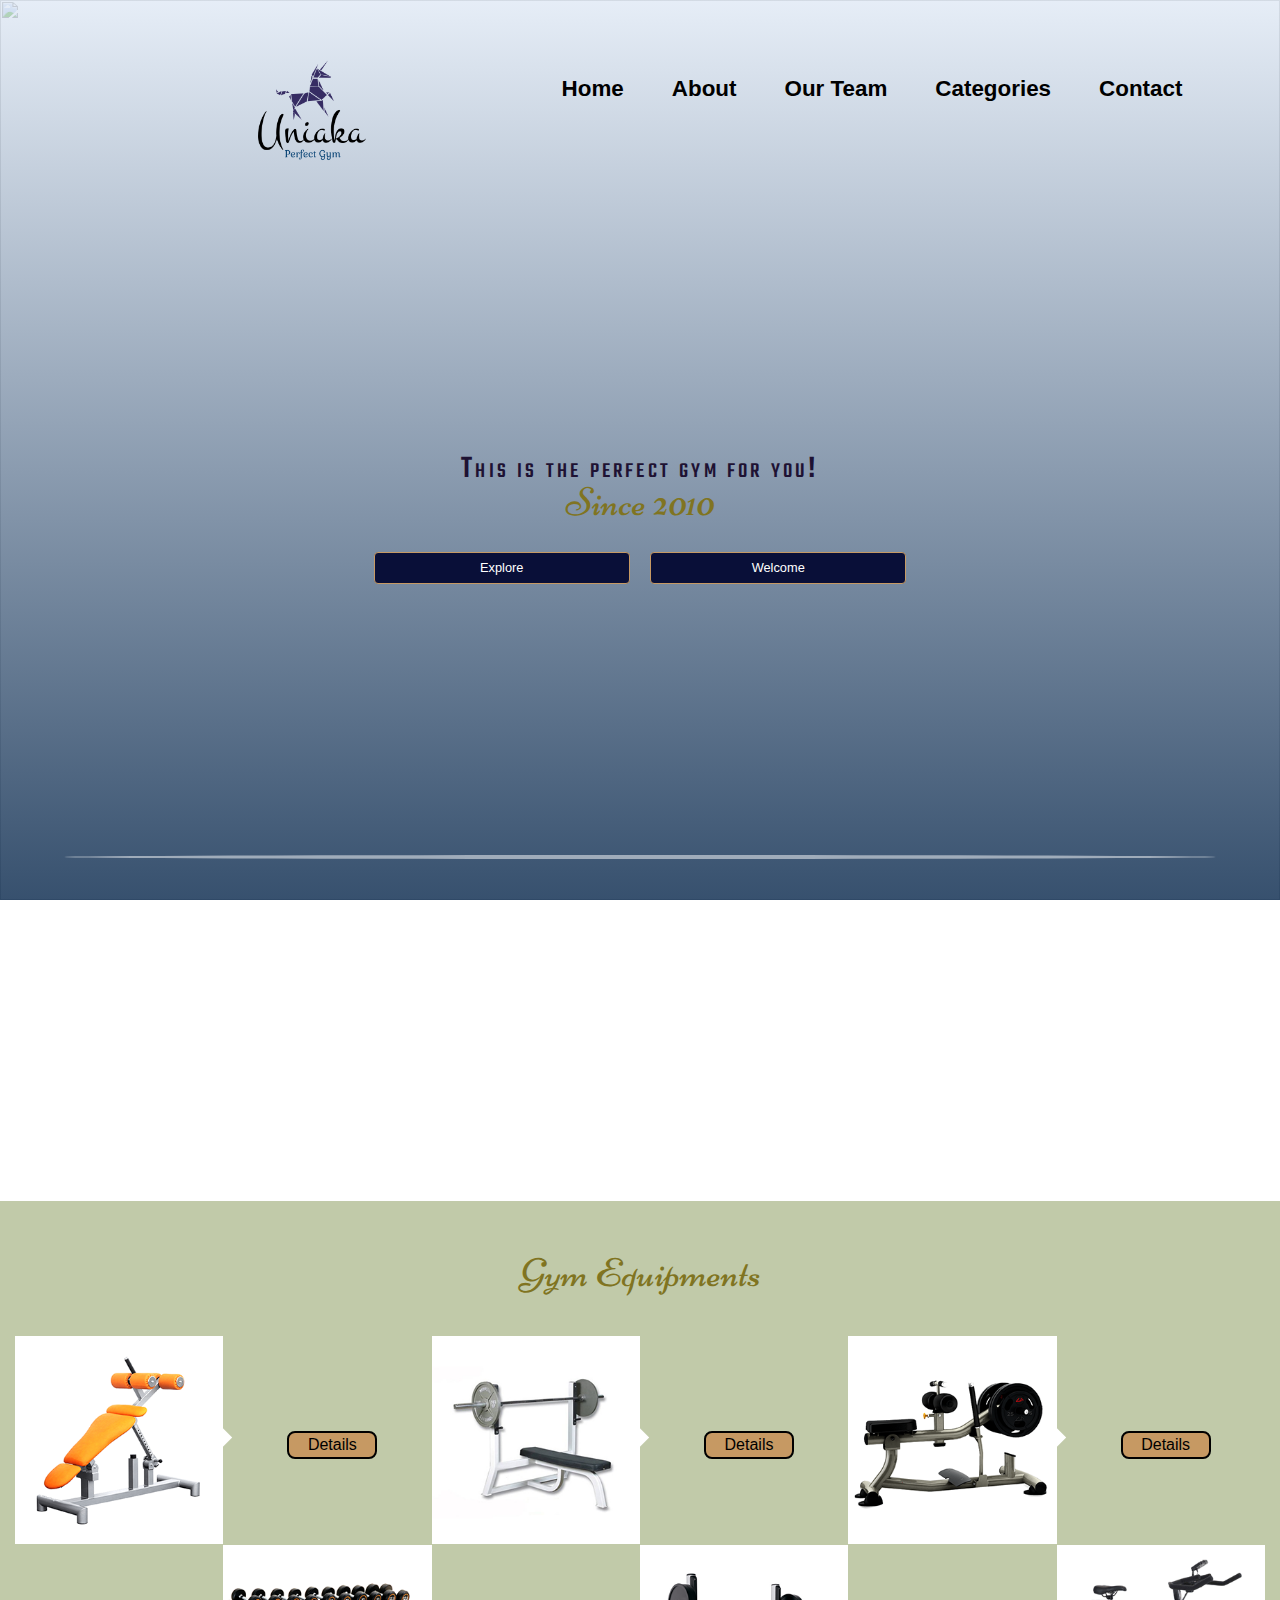
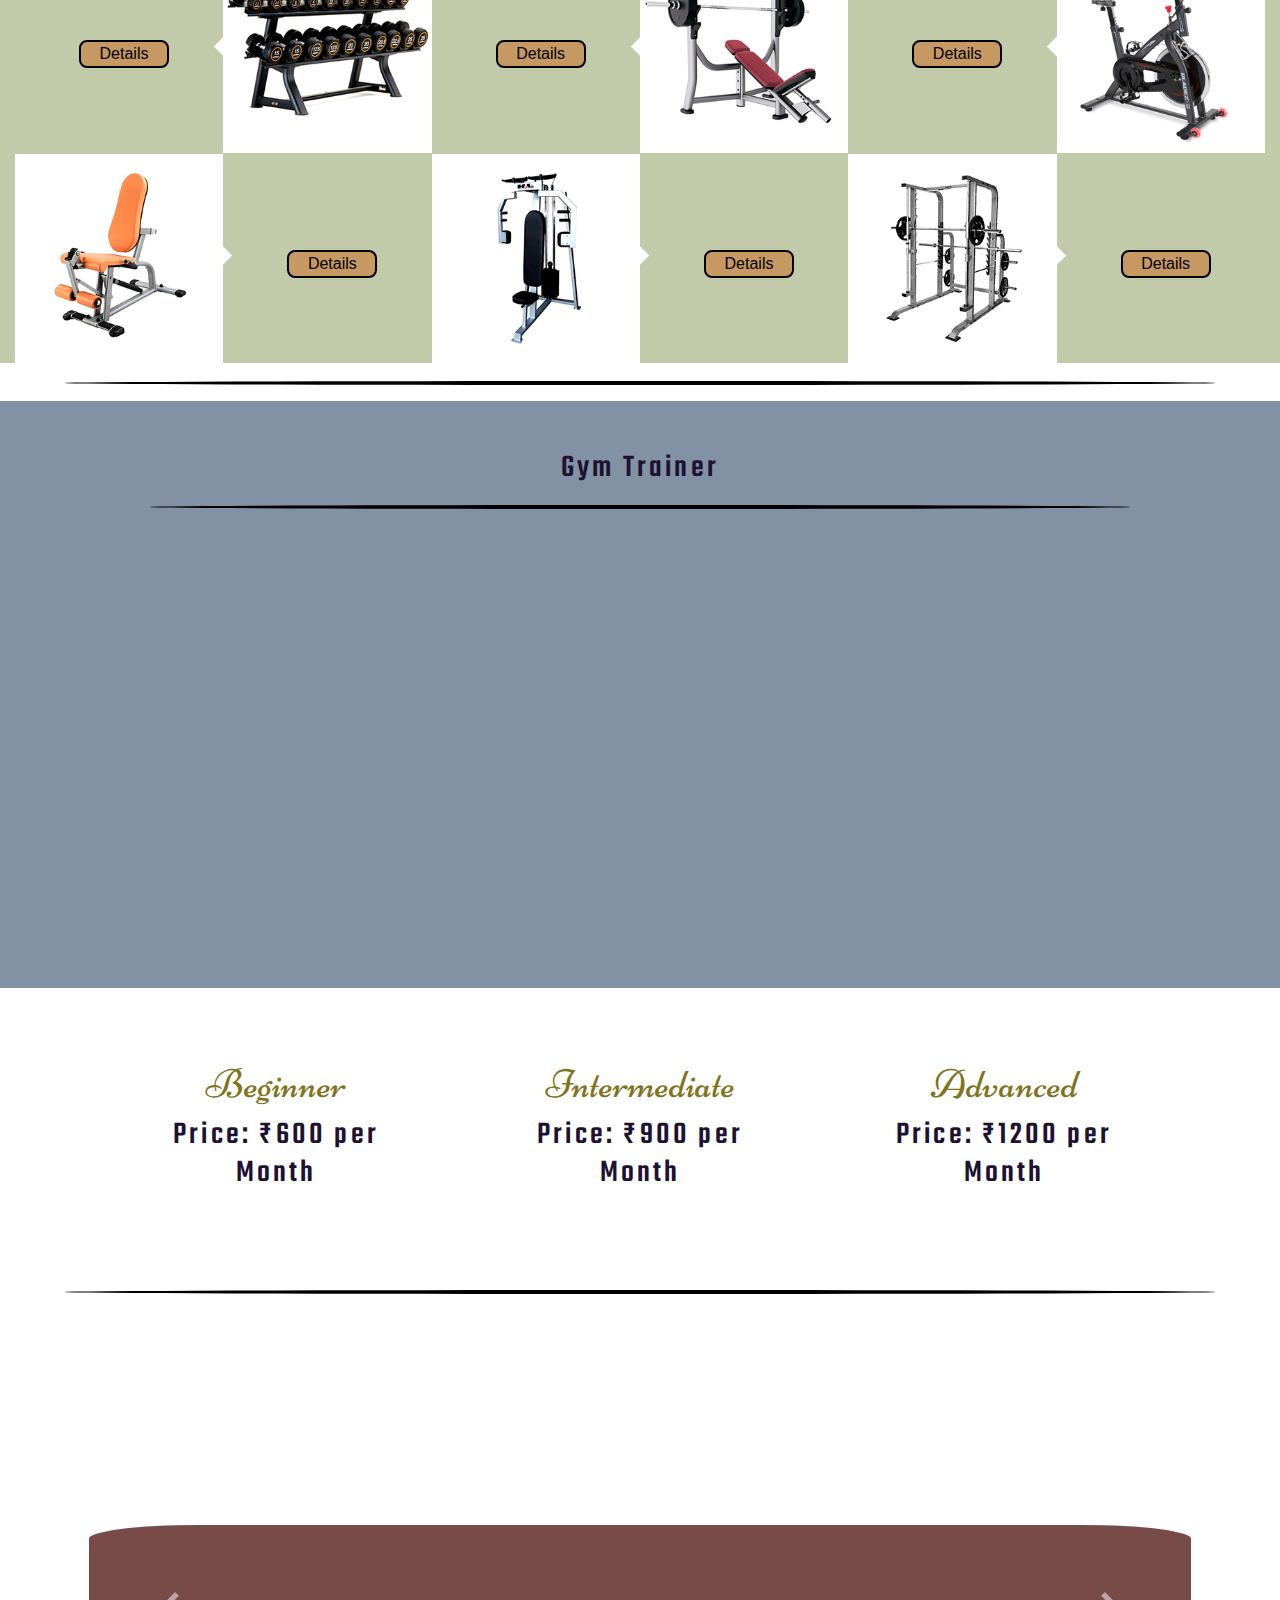
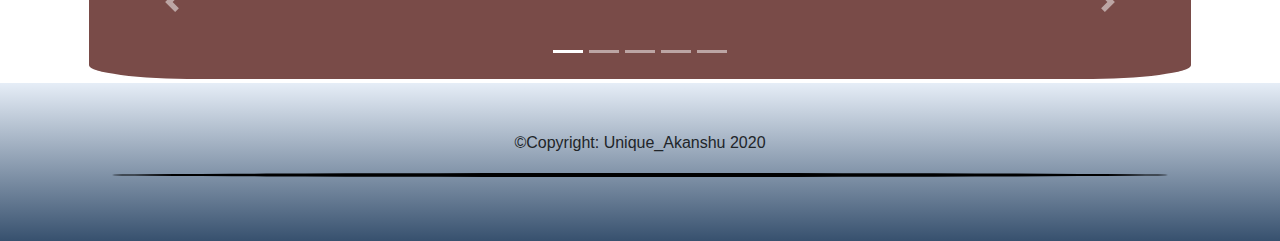
==== index.html @ 26b59886 "gym page commit" ====
<!DOCTYPE html>
<html>
<head>
	<meta charset="utf-8">
	<meta name="viewport" content="width=device-width, user-scalable=no, initial-scale=1.0, maximum-scale=1.0, minimum-scale=1.0">
    <meta http-equiv="X-UA-Compatible" content="ie=edge">
	<title>Uniaka|Best Gym</title>
	<link rel="stylesheet" href="https://stackpath.bootstrapcdn.com/bootstrap/4.3.1/css/bootstrap.min.css" integrity="sha384-ggOyR0iXCbMQv3Xipma34MD+dH/1fQ784/j6cY/iJTQUOhcWr7x9JvoRxT2MZw1T" crossorigin="anonymous">
    <link href="https://unpkg.com/aos@2.3.1/dist/aos.css" rel="stylesheet">
    <link rel="stylesheet" href="https://kit-free.fontawesome.com/releases/latest/css/free.min.css" crossorigin="anonymous">
    <link rel="stylesheet" type="text/css" href="stylesheet/style.css">
</head>
<body>
	<header>
		<img class="  " src="images/hero.jpg">
		<div class="container-fluid  p-0">
			<div class="hamburger-menu ">
				<i class="fa fa-bars toggle"></i>
				<i class="fa fa-times toggle"></i>
			</div>
			<nav class="navbar d-flex align-item-center justify-content-center">
				<a class="navbar-brand " href=""><img class="img-fluid" src="images/gym-brand.png" alt="gym logo"></a>
			    <ul class=" navbar-nav navbar-expand-xl">
					    <li class=" nav-list "><a class="nav-link" href="index.html">Home</a></li>
					    <li class="nav-list "><a class="nav-link" href="#about">About</a></li>
					    <li class="nav-list"><a class="nav-link" href="#team">Our Team</a></li>
					    <li class="nav-list"><a class="nav-link" href="#categories">Categories</a></li>
					    <li class="nav-list"><a class="nav-link" href="#contact">Contact</a></li>
				</ul>
				
			</nav>
			<div class="hero body">
			    <div class="hero-text">
				    <h4>This is the perfect gym for you!</h4>
				    <h1>Since 2010</h1>
				    <button class="btn px-5 mr-2">Explore</button>
				    <button class="btn px-5 ml-2 ">Welcome</button>
				</div>
			</div>
		</div>
        <hr>
	</header>
	<main class="body">
		<section class="about" id="contact">
			<div class="container">
				<div class="row text-center">
					<div class="col-sm-12 col-md-4 col-lg-4 col-xl-4 p-5">
						<div class="Gym-info mt-4">
						    <i class="far fa-clock" data-aos="fade-left"></i>
						    <h4 class="mt-2 p-3" data-aos="fade-right">Hours Of Operation</h4>
						    <p data-aos="fade-right">Mon-Thur: 6am to 9pm & 6pm to 10pm</p>
						    <p data-aos="fade-right">Sat-Sun: 6am to 10pm & 5pm tp 10pm</p>
						</div>    
					</div>
					<div class="col-sm-12 col-md-4 col-lg-4 col-xl-4 p-5">
						<div class="Gym-info mt-4">
						    <i class="fas fa-map-marked-alt" data-aos="fade-top"></i>
						    <h4 class="mt-2 p-3" data-aos="fade-bottom">Location</h4>
						    <address data-aos="fade-bottom">
								Unique Bakery, Rambagan, Raniganj<br> Dist-Burdwan, W.B, India, 722143 
							</address>
					    </div>
                    </div>
					<div class="col-sm-12 col-md-4 col-lg-4 col-xl-4 p-5">
						<div class="Gym-info mt-4">
						    <i class="fas fa-mobile-alt" data-aos="fade-right"></i>
						    <h4 class="mt-2 p-3" data-aos="fade-left">Contact</h4>
						    <p data-aos="fade-left">Phone No: 7699662622</p>
							<p data-aos="fade-left">E.Mail: akanshukumarsingh@ gmail.com</p>
						</div>
					</div>
				</div>
				
			</div>
		</section>
		<section class="items" id="about">
			<div class="container-fluid ">
				<div class="section-heading text-center pt-5 ">
					<h1>Gym Equipments</h1>
				</div>
				<!--row 1-->
				<div class="row no-gutters">
					<!--column 1-->
					<div class="col-12 col-sm-6 col-xl-2 order-xl-1 order-sm-1">
						<img class="img-fluid" src="images/ABDOMINAL-BENCH.png" alt="ABDOMINAL-BENCH">
					</div>
					<div class="item-desc text-center justify-content-center col-12 col-sm-6 col-xl-2 order-xl-2 order-sm-2">
						<div class="point-left"></div>
						<h1 data-aos="fade-right">AbdominalL Bench</h1>
						<p>Designed with your abs in mind. It’s similar to the hyper extension machine, but for your abs. Important to practice and adhere to proper form when performing this exercise. Especially if you decide to hold onto weights as you’re lifting yourself up.</p>
						<a class="button" href="details.html">Details</a>
					</div>
					<!--column 2-->
					<div class="col-12 col-sm-6 col-xl-2 order-xl-3 order-sm-4">
						<img class="img-fluid" src="images/BENCH-PRESS.png" alt="BENCH-PRESS">
					</div>
					<div class="item-desc text-center justify-content-center col-12 col-sm-6 col-xl-2 order-xl-4 order-sm-3">
						<div class="point-left"></div>
						<h1 data-aos="fade-left">Bench Press</h1>
						<p>Designed with your abs in mind. It’s similar to the hyper extension machine, but for your abs. Important to practice and adhere to proper form when performing this exercise. Especially if you decide to hold onto weights as you’re lifting yourself up.</p>
						<a class="button" href="details.html">Details</a>
					</div>
					<!--column 3-->
					<div class="col-12 col-sm-6 col-xl-2 order-xl-5 order-sm-5">
						<img class="img-fluid" src="images/CALF-MACHINE.png" alt="CALF-MACHINE">
					</div>
					<div class="item-desc text-center justify-content-center col-12 col-sm-6 col-xl-2 order-xl-6 order-sm-6">
						<div class="point-left"></div>
						<h1 data-aos="fade-top">Calf Machine</h1>
						<p>Designed with your abs in mind. It’s similar to the hyper extension machine, but for your abs. Important to practice and adhere to proper form when performing this exercise. Especially if you decide to hold onto weights as you’re lifting yourself up.</p>
						<a class="button" href="details.html">Details</a>
					</div>
				</div>
				<!--row 2-->
				<div class="row no-gutters">
					<!--column 4-->
					<div class="col-12 col-sm-6 col-xl-2 order-xl-8 order-sm-8">
						<img class="img-fluid" src="images/DUMBBELLS.png" alt="DUMBBELLS">
					</div>
					<div class="item-desc text-center justify-content-center col-12 col-sm-6 col-xl-2 order-xl-7 order-sm-7">
						<div class="point-right"></div>
						<h1 data-aos="fade-left">Dumbells</h1>
						<p>Designed with your abs in mind. It’s similar to the hyper extension machine, but for your abs. Important to practice and adhere to proper form when performing this exercise. Especially if you decide to hold onto weights as you’re lifting yourself up.</p>
						<a class="button" href="details.html">Details</a>
					</div>
					<!--column 5-->
					<div class="col-12 col-sm-6 col-xl-2 order-xl-10 order-sm-9">
						<img class="img-fluid" src="images/INCLINE-BENCH-PRESS.png" alt="INCLINE-BENCH-PRESS">
					</div>
					<div class="item-desc text-center justify-content-center col-12 col-sm-6 col-xl-2 order-xl-9 order-sm-10">
						<div class="point-right"></div>
						<h1 data-aos="fade-right">Incline Bench Press</h1>
						<p>Designed with your abs in mind. It’s similar to the hyper extension machine, but for your abs. Important to practice and adhere to proper form when performing this exercise. Especially if you decide to hold onto weights as you’re lifting yourself up.</p>
						<a class="button" href="details.html">Details</a>
					</div>
					<!--column 6-->
					<div class="col-12 col-sm-6 col-xl-2 order-xl-12 order-sm-12">
						<img class="img-fluid" src="images/indoor-cycling-bike.png" alt="indoor-cycling-bike">
					</div>
					<div class="item-desc text-center justify-content-center col-12 col-sm-6 col-xl-2 order-xl-11 order-sm-11">
						<div class="point-right"></div>
						<h1 data-aos="fade-left">Indoor Cycling Bike</h1>
						<p>Designed with your abs in mind. It’s similar to the hyper extension machine, but for your abs. Important to practice and adhere to proper form when performing this exercise. Especially if you decide to hold onto weights as you’re lifting yourself up.</p>
						<a class="button" href="details.html">Details</a>
					</div>
                </div>
                <!--row 3-->
                <div class="row no-gutters">
					<!--column 7-->
					<div class="col-12 col-sm-6 col-xl-2 order-xl-13 order-sm-13">
						<img class="img-fluid" src="images/LEG-EXTENSION-MACHINE.png" alt="LEG-EXTENSION-MACHINE">
					</div>
					<div class="item-desc text-center justify-content-center col-12 col-sm-6 col-xl-2 order-xl-14 order-sm-14">
						<div class="point-left "></div>
						<h1 data-aos="fade-right">Leg Extension Machine</h1>
						<p>Designed with your abs in mind. It’s similar to the hyper extension machine, but for your abs. Important to practice and adhere to proper form when performing this exercise. Especially if you decide to hold onto weights as you’re lifting yourself up.</p>
						<a class="button" href="details.html">Details</a>
					</div>
					<!--column 8-->
					<div class="col-12 col-sm-6 col-xl-2 order-xl-3 order-sm-4">
						<img class="img-fluid" src="images/PECK-DECK-MACHINE.png" alt="PECK-DECK-MACHINE">
					</div>
					<div class="item-desc text-center justify-content-center col-12 col-sm-6 col-xl-2 order-xl-4 order-sm-3">
						<div class="point-left"></div>
						<h1 data-aos="fade-top">Peck Deck Machine</h1>
						<p>Designed with your abs in mind. It’s similar to the hyper extension machine, but for your abs. Important to practice and adhere to proper form when performing this exercise. Especially if you decide to hold onto weights as you’re lifting yourself up.</p>
						<a class="button" href="details.html">Details</a>
					</div>
					<!--column 9-->
					<div class="col-12 col-sm-6 col-xl-2 order-xl-17 order-sm-5">
						<img class="img-fluid" src="images/SMITH-MACHINE.png" alt="SMITH-MACHINE">
					</div>
					<div class="item-desc text-center justify-content-center col-12 col-sm-6 col-xl-2 order-xl-18 order-sm-6">
						<div class="point-left"></div>
						<h1 data-aos="fade-right">Smith Machine</h1>
						<p>Designed with your abs in mind. It’s similar to the hyper extension machine, but for your abs. Important to practice and adhere to proper form when performing this exercise. Especially if you decide to hold onto weights as you’re lifting yourself up.</p>
						<a class="button" href="details.html">Details</a>
					</div>
				</div>
			</div>
		</section>
		<hr class="hr">
		<section class="team" id="team">
			<div class="container text-center">
				<div class="section-heading">
					<h4 class="pt-5">Gym Trainer</h4>
					<hr class="hr">
				</div>
				<div class="row">
					<div class="col-12 col-md-6" data-aos="fade-right">
						<img class="img-fluid p-5" src="images/trainer-1.jpg" alt="trainer-1">
						<h4 class="pb-0">Kundan Raj</h4>
					</div>
					<div class="col-12 col-md-6" data-aos="fade-left">
						<img class="img-fluid p-5" src="images/trainer-2.jpg" alt="trainer-2">
						<h4 class="pb-4">Mark Twain</h4>
					</div>
				</div>
			</div>
			
		</section>
		<section class="categories" id="categories">
			<div class="container ">
				<div class="row text-center p-4">
					<div class="categories-content col-11 col-sm-4 col-lg-4 p-5">
					    <h1>Beginner</h1>
					    <h4>Price: &#8377;600 per Month</h4>
					</div>
					<div class="categories-content col-11 col-sm-4 col-lg-4 p-5">
					    <h1>Intermediate</h1>
					    <h4>Price: &#8377;900 per Month</h4>
					</div>
					<div class="categories-content col-11 col-sm-4 col-lg-4 p-5">
					    <h1>Advanced</h1>
					    <h4>Price: &#8377;1200 per Month</h4>
					</div>
				</div>
			</div>
		<hr>
			
		</section>
		<section class="categ" >
                <div class="container">
                    <div class="row text-center">
                        <div class="col-12 d-flex justify-content-around">
                            <div>
                                <div class="employees" data-aos="fade-right">
                                	<i class="fas fa-spa"></i>
                                    <h2><span class='numscroller' data-min='1' data-max='150' data-delay='20' data-increment='5'>100</span><span>+</span></h2>
                                    <p class="employee-p">Equipments</p>
                                </div>
                            </div>

                            <div>
                                <div class="customer" data-aos="fade-top">
                                	<i class="	fas fa-users"></i>
                                    <h2><span class='numscroller' data-min='1' data-max='600' data-delay='30' data-increment='10'>600</span><span>+</span></h2>
                                    <p class="customer-p">Customers</p>
                                </div>
                            </div>

                            <div>
                                <div class="design" data-aos="fade-left">
                                	<i class="fas fa-wine-glass-alt"></i>
                                     <h2><span class='numscroller' data-min='1' data-max='200' data-delay='30' data-increment='10'>200</span><span>+</span></h2>
                                    <p class="design-p">Design</p>
                                </div>
                            </div>
                        </div>    
                    </div>
                </div>
		</section>
		<section class="crausel">
			<div class="container align-item-center ">
			
				<div id="demo" class="carousel slide" data-ride="carousel">
                    <ul class="carousel-indicators">
                        <li data-target="#demo" data-slide-to="0" class="active"></li>
                        <li data-target="#demo" data-slide-to="1"></li>
                        <li data-target="#demo" data-slide-to="2"></li>
                        <li data-target="#demo" data-slide-to="3"></li>
                        <li data-target="#demo" data-slide-to="4"></li>
                    </ul>
                <div class="carousel-inner ">
                    <div class="carousel-item active">
                    	<div class="img-content" data-aos="fade-right">
                            <img class="img-fluid" src="images/1.jpg" alt="Los Angeles">
                        </div>
                        <div class="carousel-caption" data-aos="fade-right">
                           <p class="pl-5 pt-4"><span>Akanshu Singh:</span> <br><span>"</span>The gym was awesome in just two months I was able develop my figure and all trainers in this gym are very good.</p>
                        </div>   
                    </div>
                    <div class="carousel-item">
                    	<div class="img-content" data-aos="fade-left">
                            <img class="img-fluid" src="images/ritesh.jpg" alt="Chicago" >
                        </div>
                        <div class="carousel-caption" data-aos="fade-left">
                             <p class="pl-5 pt-4"><span>Ritesh Kumar:</span> <br><span>"</span> The gym was awesome in just two months I was able develop my figure and all trainers in this gym are very good.</p>
                        </div>   
                    </div>
                    <div class="carousel-item">
                    	<div class="img-content" data-aos="fade-top">
                            <img class="img-fluid" src="images/sonu.jpg" alt="New York">
                        </div>
                        <div class="carousel-caption" data-aos="fade-bottom">
                             <p class="pl-5 pt-4"><span>Chandra Prakash:</span> <br><span>"</span>The gym was awesome in just two months I was able develop my figure and all trainers in this gym are very good.</p>
                        </div>   
                    </div>
                    <div class="carousel-item">
                    	<div class="img-content" data-aos="fade-right">
                            <img class="img-fluid" src="images/monu.jpg" alt="New York">
                        </div>
                        <div class="carousel-caption" data-aos="fade-right">
                             <p class="pl-5 pt-4"><span>Suraj Prakash:</span> <br><span>"</span>The gym was awesome in just two months I was able develop my figure and all trainers in this gym are very good.</p>
                        </div>   
                    </div>
                    <div class="carousel-item">
                    	<div class="img-content" data-aos="fade-left">
                            <img class="img-fluid" src="images/duggu.jpg" alt="New York">
                        </div>
                        <div class="carousel-caption" data-aos="fade-left">
                             <p class="pl-5 pt-4"><span>Dibyanshu Singh:</span> <br><span>"</span>The gym was awesome in just two months I was able develop my figure and all trainers in this gym are very good.</p>
                        </div>   
                    </div>
                </div>
                <a class="carousel-control-prev" href="#demo" data-slide="prev">
                    <span class="carousel-control-prev-icon"></span>
                </a>
                <a class="carousel-control-next" href="#demo" data-slide="next">
                    <span class="carousel-control-next-icon"></span>
                </a>
                </div>
             
			</div>
			
		</section>
		<footer class="text-center p-5">
			<p>&copy;Copyright: Unique_Akanshu 2020</p>
			<hr class="hr">
		</footer>
	</main>
<script type="text/javascript" src="lib/jquery-1.10.2.min.js"></script>
<script type="text/javascript" src="numscroller-1.0.js"></script>
<script src="https://kit-pro.fontawesome.com/releases/latest/js/pro.min.js" crossorigin="anonymous"></script>
<script src="https://code.jquery.com/jquery-3.3.1.slim.min.js" integrity="sha384-q8i/X+965DzO0rT7abK41JStQIAqVgRVzpbzo5smXKp4YfRvH+8abtTE1Pi6jizo" crossorigin="anonymous"></script>
<script src="https://ajax.googleapis.com/ajax/libs/jquery/3.5.1/jquery.min.js"></script>
<script src="https://cdnjs.cloudflare.com/ajax/libs/popper.js/1.16.0/umd/popper.min.js"></script>
<script src="https://stackpath.bootstrapcdn.com/bootstrap/4.3.1/js/bootstrap.min.js" integrity="sha384-JjSmVgyd0p3pXB1rRibZUAYoIIy6OrQ6VrjIEaFf/nJGzIxFDsf4x0xIM+B07jRM" crossorigin="anonymous"></script>
<script src="https://unpkg.com/aos@2.3.1/dist/aos.js"></script>
<script src="javascript/script.js" type="text/javascript"></script>
</body>
</html>
---- stylesheet/style.css ----
@import url('https://fonts.googleapis.com/css?family=Niconne&display=swap');
@import url('https://fonts.googleapis.com/css?family=Teko:300,400&display=swap');
a{
	color: #fff;
}
.bofy{
	opacity: 1;
	transition: opacity 100ms;
}
.body.open{
	opacity: 0.4;
}
/*header*/
header{
	width: 100%;
	height: 100vh;
	background: linear-gradient(rgba(205, 220, 239, 0.5),rgba(5, 37, 74, 0.8));
	background-repeat: no-repeat;
	background-position: center;
	background-size: cover;
	position: relative;
}

header> .container{
	height: 100%;
	padding: 0;
	position: relative;
}

.hamburger-menu{
	position: fixed;
	width: 100%;
	max-width: 100px;
	color: #fff;
	z-index: 999;
	height: 100px;
	right: 0px;
	display: flex;
	top: 10px;
    color: rgba(16,29,44,.95);
    

}

.hamburger-menu i{
	font-size: 35px;
	margin: auto;
}

.hamburger-menu .fa-times{
    display: none;
}

.hamburger-menu .fa-times.open{
	display: block;
	color: #fff;
}

.hamburger-menu .fa-bars.open{
    display: none;
}

.navbar{
	display: flex;
	
	height: 20vh;
}
.navbar .navbar-brand{
	width: 100%;
	max-width: 120px;
	height: 90px;
	position: relative;
	top: 0px;
	z-index: 990;
	font-weight: bolder;
}
.navbar-nav{
    position: fixed;
    top: 0;
    height: 100vh;
    display: flex;
    text-align: center;
    justify-content: center;
    width: 70%;
    font-size: 1.5rem;
    z-index: 900;
    background-color: #000000;
    right: 0;
    opacity: 0;
    transform: scale(0);
    transition: opacity 750ms;
}
.navbar-nav.open{
	opacity: 1;
	transform: scale(1);

}

.hero{
	height: 50vh;

}

.hero-text{
	text-align: center;
	height: 30vh;
}

h4{
	color: #1e1233;
	font-family:"Teko", sans-serif;
	font-size: 2em;
	letter-spacing: 0.1em;
}
h1{
	color: #807421;
	font-family:"Niconne" ,cursive;
	font-size: 2.5em;
}

header> img{
	position: absolute;
	height: 100vh;
	width: 100%;
	z-index: -999;
	opacity: 0.6;
}
.hero .hero-text{
	z-index: 999;
	text-align: center;
	font-weight: bolder;
	font-variant: small-caps;
}
.hero h4{
	transform: translateY(30vh);
}
.hero h1{
	transform: translateY(28vh);
	font-variant: normal;
}

.btn{
	width: 20vw;
	padding: 5px 0 !important;
	border: 1px solid #c69963;
	position: relative;
	overflow: hidden;
	background-color: #090f38;
	color: #fff;
	transform: translateY(30vh);
	font-size: 0.8rem;


}
.btn::before{
	content: "";
	position: absolute;
	top: 0;
	left: -100%;
	width: 100%;
	height: 100%;
	background: linear-gradient(120deg, transparent, rgba(255,255,255,.3), transparent);
	transition: all 650ms;
	color: #fff !important;
}
.btn:hover::before{
	left: 100%;
}
.btn:hover::after{
	left: -100%;
	color: #fff;
}

hr{
	margin-top: 25vh;
	border-top: 4px solid rgba(255,255,255,0.5);
	margin-left: 4rem;
	margin-right: 4rem;
	border-radius: 50%;
}
@media (min-width: 768px){
	.navbar .navbar-brand{
		max-width: 150px;
	}

}

@media (min-width: 1025px){
	.navbar .navbar-brand{
		max-width: 120px;
	}
	.hamburger-menu{
		display: none;
	}
	.navbar .navbar-brand{
		left: -20rem;
	}
	.navbar-nav{
		opacity: 1;
		transform: scale(1);
		background-color: transparent;
		height: 20vh;
		position: absolute;
		justify-content: center;
		top: 4.5rem;

	}

	
	.nav-list{
		padding-left: 3rem;
		transform: translateX(1rem);
		font-size: 1.4rem;
		color: #c69963;
		font-weight: bold;
	}
	a{
		color: #000000;
		transition: all 650ms;
	}
	a:hover{
		color: #fff !important;
	}
	.nav-link{
		position: relative;
		padding: 0;
	}
	.nav-link::before{
		content: "";
		position: absolute;
		left: 0;
		bottom: -3px;
		background-color: #c69963;
		width: 100%;
		height: 2px;
		transform: scaleX(0);
		transform-origin: center;
		transition: transform 650ms;
	}
	.nav-link:hover::before{
		transform: scaleX(1);

	}
}	
/*about*/
.about p:last-child{
    margin-top: -1rem;
}
.about i{
	font-size: 4rem;
}

/*gym equipment*/
.items{
	background-color: rgba(131, 150, 84, 0.5);
	
}
.items .img-fluid{
	width: 100%;
	padding: 1.5rem;
}
@media (min-width: 1025px){
	.items .img-fluid{
	width: 100%;
	padding-top: 1px;
	padding-bottom: 0;
	padding-right: 0;
	padding-left: 0px;
    }
}
.items p{
	font-family: "courier";
	letter-spacing: 1px;
	font-size: 1.2rem;
	font-weight: 600;
	color: #000000;
}

.items a{
	border: solid 2px #000000;
	padding-left: 20px;
    padding-right: 20px;
    padding-top: 3px;
    padding-bottom: 3px;
    background-color: #c69963;
    border-radius: 8px;
    opacity: 1;
    transition: all 760ms;
    display: none;

}
.items a:hover{
	opacity: 0.8;
	text-decoration: none;
	color: rgba(5, 37, 74, 0.8);
}
@media (min-width: 1025px){
	.items a{
	    border: solid 2px #000000;
	    padding-left: 8px;
        padding-right: 8px;
        padding-top: 0px;
        padding-bottom: 0px;
        background-color: #c69963;
        border-radius: 8px;
        opacity: 1;
        transition: all 760ms;
        display: block;
        width: 90px;
        text-align: center;
        margin-left: 4rem; 
        margin-top: -1.8rem;
    }
    .items a:hover{
	    opacity: 0.8;
	    text-decoration: none;
	    color: rgba(5, 37, 74, 0.8);
    }
    .items h1{
    	padding-bottom: 30px;
    }
    .items p{
	display: none;

    }
    .item-desc h1{
    	padding-top: 60px;
    	font-size: 1.4rem;
    	font-weight: bolder;
    }
}

.point-left, .point-right{
	position: relative;
	background-color: #fff;
	
}

.point-left::before, .point-right::before{
	position: absolute;
	z-index: 1;
	content: "";
	width: 25px;
	height: 25px;
	background-color: inherit;
	top: 0;
	left: 50%;
	transform: translateX(-50%) rotate(45deg);
	top: -40px;
}
.team{
	background-color: rgba(5, 37, 74, 0.5)
}
.hr{
	margin-top: 2vh;
	border-top: 4px solid rgba(0,0,0,1);
}
@media (min-width: 568px){
	.point-left::before{
        display: none;
         
	}
	.point-right::before{
         display: none;
	}
}
@media (min-width: 1025px){
	.point-left::before{
		display: block;
		transform: translateX(-500%) rotate(45deg);
		top: 90px;
		
	}
	.point-right::before{
		display: block;
		transform: translateX(400%) rotate(45deg);
		top: 90px;
		
	}
}
.counter
{
    background-color: #eaecf0;
    text-align: center;
}
.employees,.customer,.design,.order
{
    margin-top: 70px;
    margin-bottom: 70px;
}

/*categories*/
.categories hr{
	margin-top: 2vh;
	border-top: 4px solid rgba(0,0,0,1);
}

/*counter*/
.categ i{
	font-size: 3rem;
}
.categ h2{
	color: #d44727;
}
.categories p{
	font-size: 20px;
}

/*carousel*/
.crausel .container{
	content: "";
	height: 18%;
	border: solid 2px #fff;
	border-radius: 10%;
	font-weight: 1000;

}
.carousel{
	border: solid 2px #fff;
	border-radius: 10%;
	overflow: hidden;
	background-color:  rgba(121, 75, 72,1);
}
.crausel .carousel-inner{
	content: "";
	height: 100%;
	width: 100%;
}

.carousel-inner .img-content{
	content: "";
	height: 100%;
	width: 20%;
	padding-left: 4px;
	padding-top: 4px;
}

.carousel-inner .carousel-caption{
	content: "";
	height: 100%;
	width: 70%;
}
.img-content img{
	height: 150px;
	width: 160px;
}

.carousel p{
	color: #c69963;
	font-size: 0.8rem;
	font-family: cursive;
}
.carousel-caption span{
	font-size: 1rem;
	font-weight: bold;
	text-align: left;
	color: #000000 !important;
	font-family: "Niconne", cursive;
	letter-spacing: 2px;
}
footer{
	background: linear-gradient(rgba(205, 220, 239, 0.5),rgba(5, 37, 74, 0.8));
}
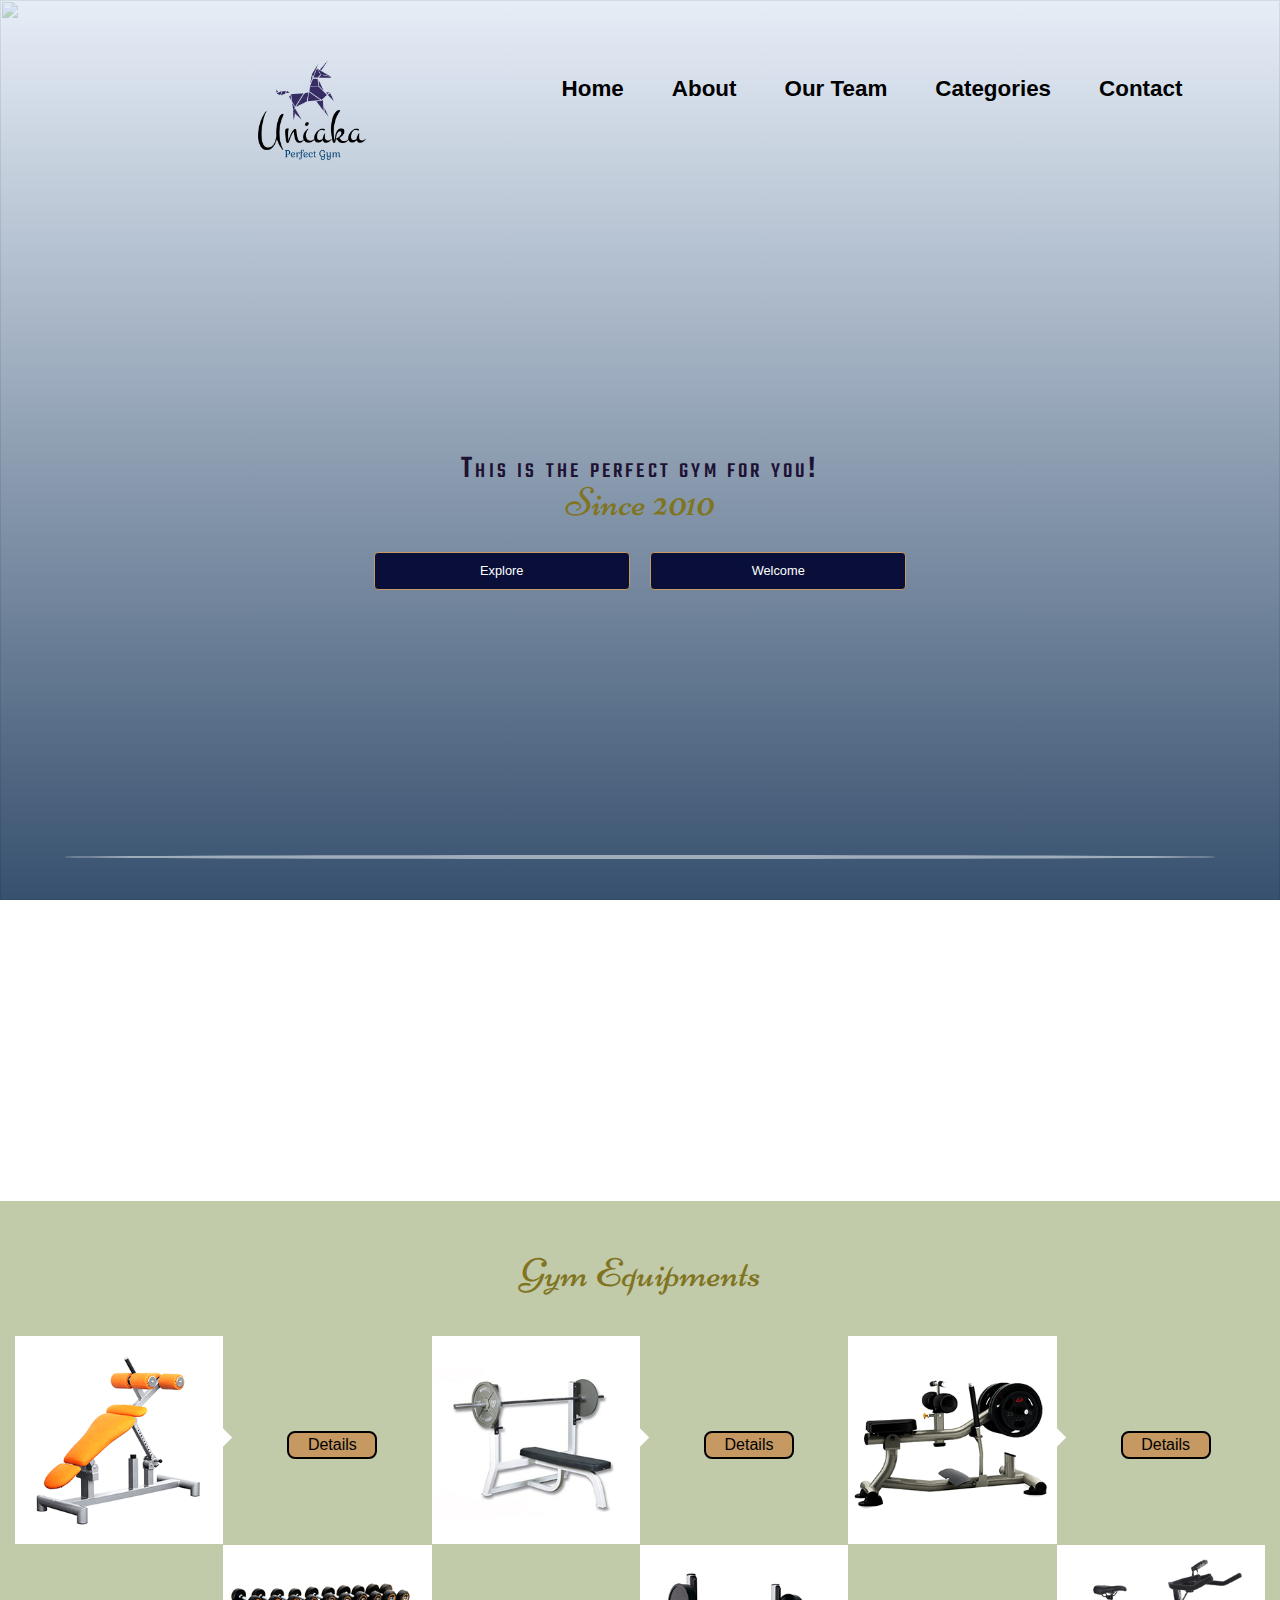
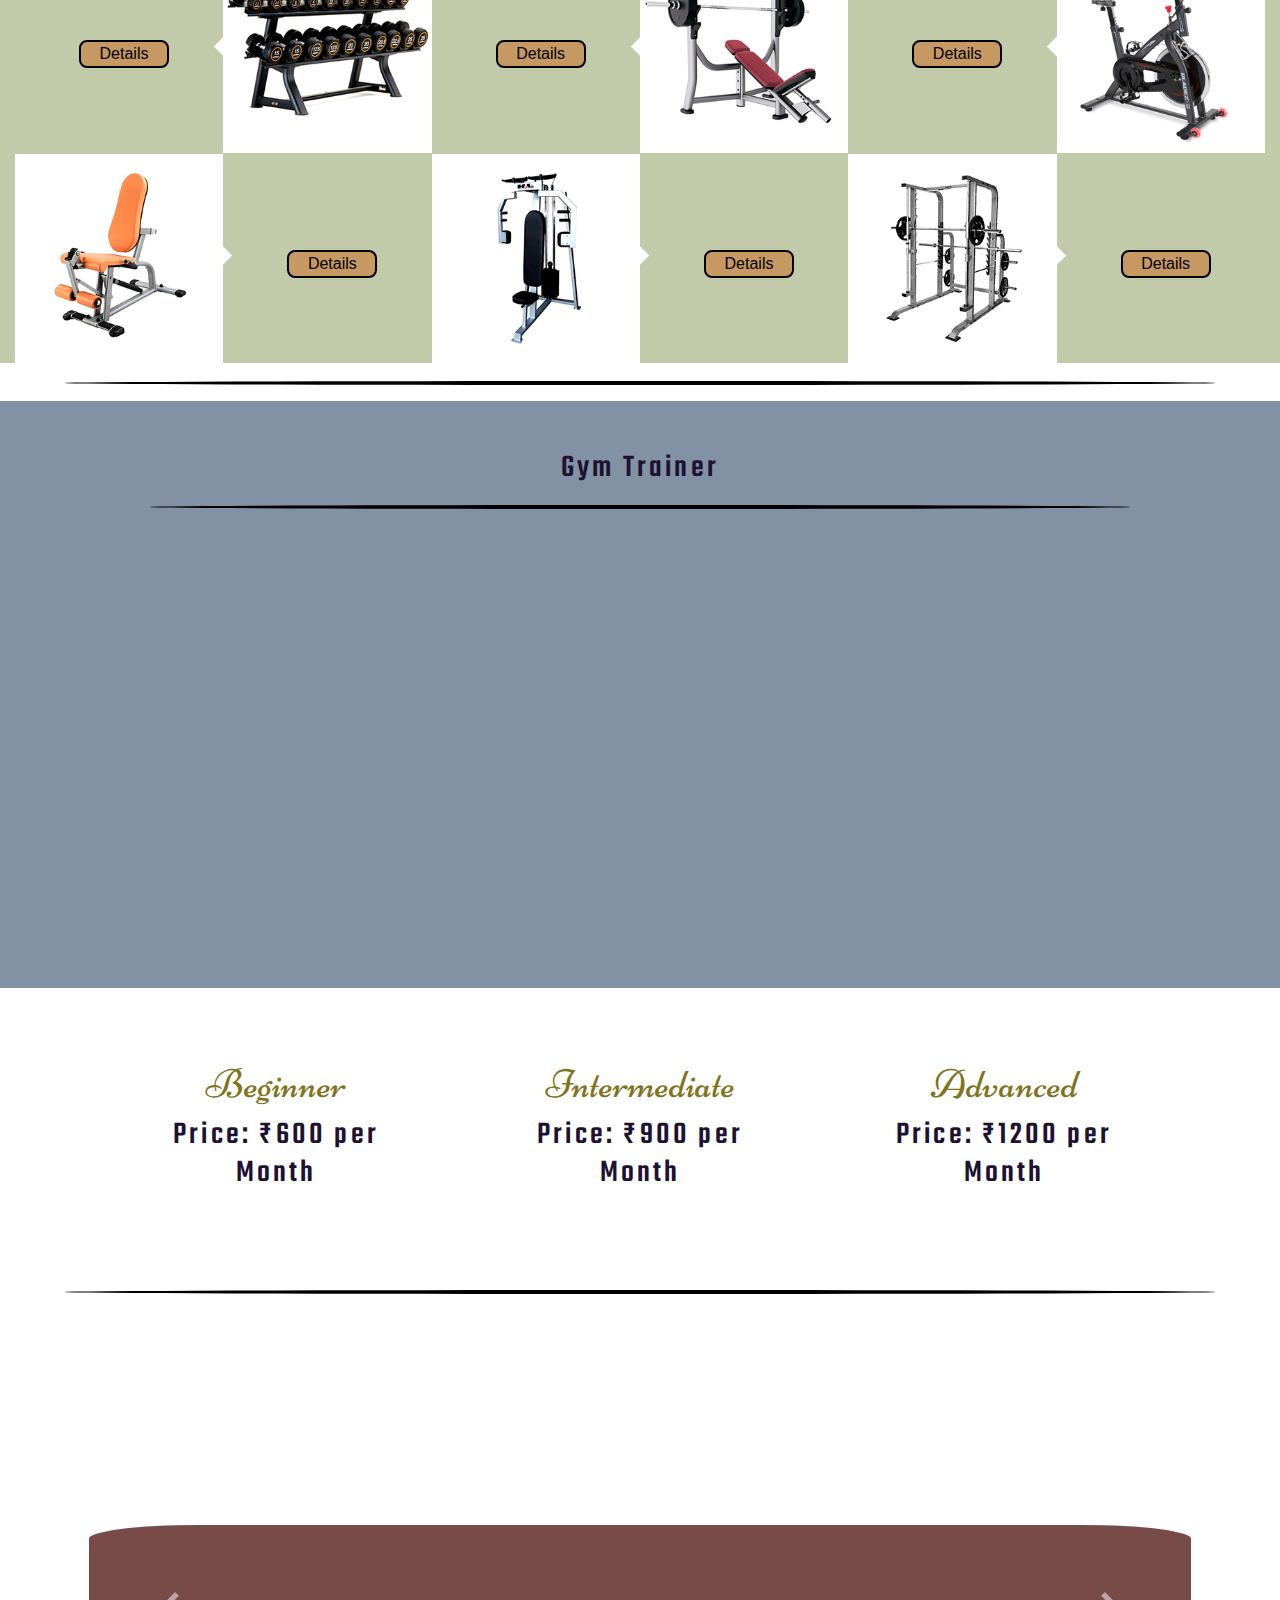
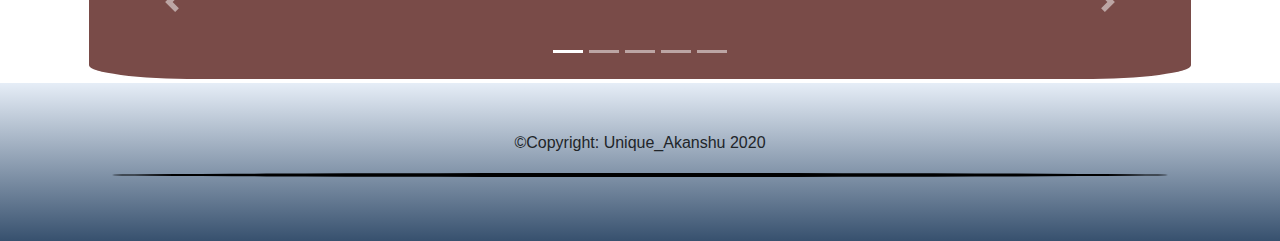
==== commit 9d397bf7: "Update index.html" ====
--- a/index.html
+++ b/index.html
@@ -291,7 +291,7 @@
                             <img class="img-fluid" src="images/monu.jpg" alt="New York">
                         </div>
                         <div class="carousel-caption" data-aos="fade-right">
-                             <p class="pl-5 pt-4"><span>Suraj Prakash:</span> <br><span>"</span>The gym was awesome in just two months I was able develop my figure and all trainers in this gym are very good.</p>
+                             <p class="pl-5 pt-4"><span>Suraj Prakash:</span> <br><span>"</span>it took me a month to transform.</p>
                         </div>   
                     </div>
                     <div class="carousel-item">
@@ -299,7 +299,7 @@
                             <img class="img-fluid" src="images/duggu.jpg" alt="New York">
                         </div>
                         <div class="carousel-caption" data-aos="fade-left">
-                             <p class="pl-5 pt-4"><span>Dibyanshu Singh:</span> <br><span>"</span>The gym was awesome in just two months I was able develop my figure and all trainers in this gym are very good.</p>
+                             <p class="pl-5 pt-4"><span>Dibyanshu Singh:</span> <br><span>"</span>i transformed in jst 4 months awesome gym.</p>
                         </div>   
                     </div>
                 </div>
@@ -329,4 +329,4 @@
 <script src="https://unpkg.com/aos@2.3.1/dist/aos.js"></script>
 <script src="javascript/script.js" type="text/javascript"></script>
 </body>
-</html>+</html>
--- a/stylesheet/style.css
+++ b/stylesheet/style.css
@@ -3,7 +3,10 @@
 a{
 	color: #fff;
 }
-.bofy{
+main{
+	overflow-x: hidden;
+}
+.body{
 	opacity: 1;
 	transition: opacity 100ms;
 }
@@ -101,10 +104,7 @@
 
 }
 
-.hero-text{
-	text-align: center;
-	height: 30vh;
-}
+
 
 h4{
 	color: #1e1233;
@@ -125,11 +125,14 @@
 	z-index: -999;
 	opacity: 0.6;
 }
+
 .hero .hero-text{
+	height: 30vh;
 	z-index: 999;
 	text-align: center;
 	font-weight: bolder;
 	font-variant: small-caps;
+	
 }
 .hero h4{
 	transform: translateY(30vh);
@@ -141,7 +144,7 @@
 
 .btn{
 	width: 20vw;
-	padding: 5px 0 !important;
+	padding: 8px 0 !important;
 	border: 1px solid #c69963;
 	position: relative;
 	overflow: hidden;
